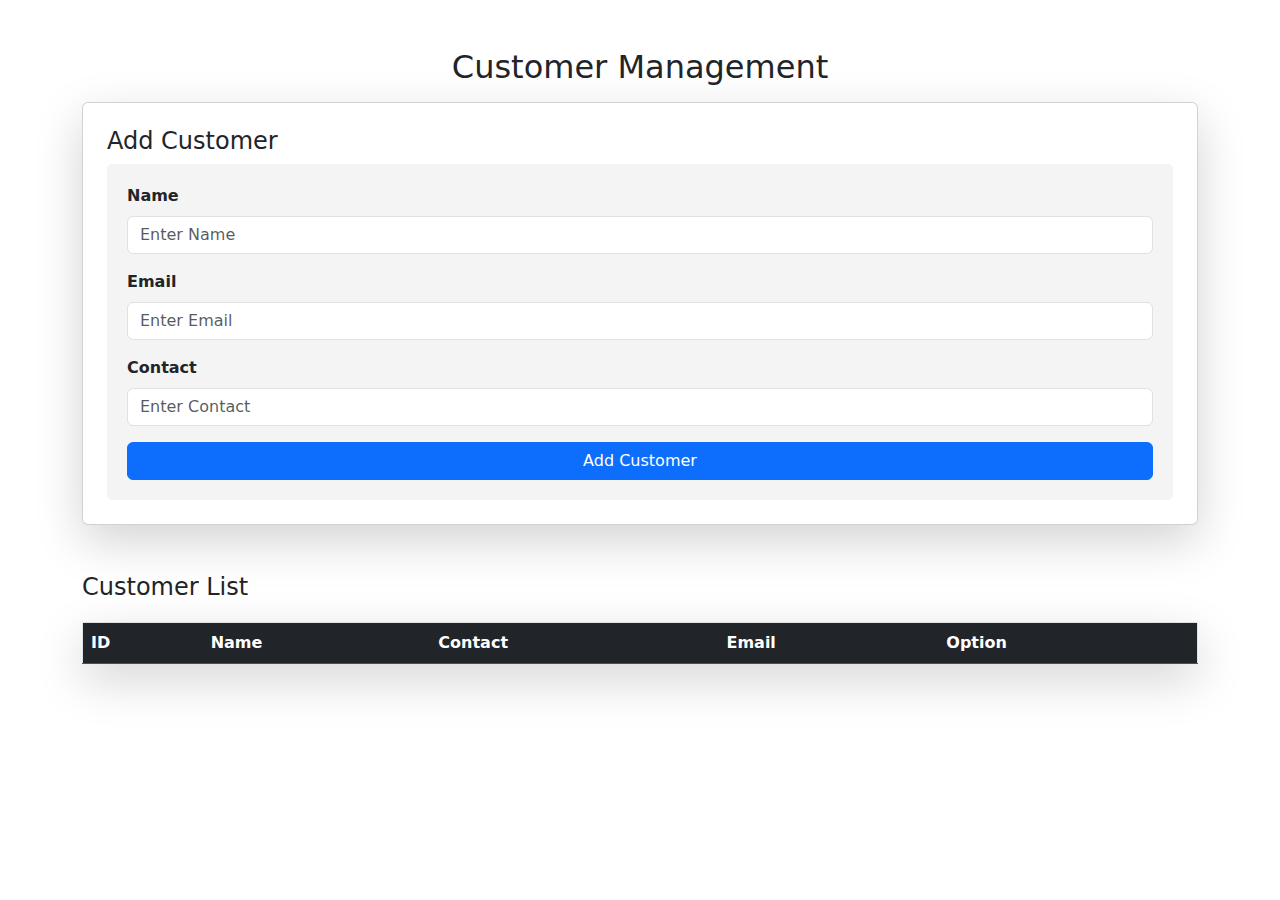
==== src/main/java/com/example/SpringBoot_LectureTime_Project/FrontEnd/index.html @ db361463 "first commit" ====
<!DOCTYPE html>
<html xmlns:th="http://www.thymeleaf.org">
<head>
    <title>Customer Management</title>
    <link rel="stylesheet" href="css/Customer.css">
    <link rel="stylesheet" href="https://cdn.jsdelivr.net/npm/bootstrap@5.3.0/dist/css/bootstrap.min.css">
    <script src="https://code.jquery.com/jquery-3.6.0.min.js"></script>
</head>
<body>

<div class="container mt-5">
    <h2 class="text-center">Customer Management</h2>

    <!-- Customer Form -->
    <div class="card shadow-lg p-4 mt-3">
        <h4>Add Customer</h4>
        <form id="customerForm">
            <div class="mb-3">
                <label class="form-label">Name</label>
                <input type="text" id="name" class="form-control" placeholder="Enter Name" required>
            </div>
            <div class="mb-3">
                <label class="form-label">Email</label>
                <input type="email" id="email" class="form-control" placeholder="Enter Email" required>
            </div>
            <div class="mb-3">
                <label class="form-label">Contact</label>
                <input type="tel" id="contact" class="form-control" placeholder="Enter Contact" required>
            </div>
            <button type="submit" class="btn btn-primary w-100">Add Customer</button>
        </form>
    </div>

    <!-- Customer Table -->
    <div class="mt-5">
        <h4>Customer List</h4>
        <table class="table table-striped table-hover shadow-lg">
            <thead class="table-dark">
            <tr>
                <th>ID</th>
                <th>Name</th>
                <th>Contact</th>
                <th>Email</th>
                <th>Option</th>

            </tr>
            </thead>
            <tbody>
            </tbody>
        </table>
    </div>
</div>

<script src="Js/CustomerController.js"></script>
</body>
</html>
---- src/main/java/com/example/SpringBoot_LectureTime_Project/FrontEnd/css/Customer.css ----
body {
    font-family: Arial, sans-serif;
    margin: 20px;
}
.container {
    width: 50%;
    margin: auto;
}
form {
    background: #f4f4f4;
    padding: 20px;
    border-radius: 5px;
}
label {
    font-weight: bold;
}
input {
    width: 100%;
    padding: 8px;
    margin: 5px 0;
    border: 1px solid #ccc;
    border-radius: 4px;
}
.btn-container {
    margin-top: 10px;
}
button {
    padding: 10px 15px;
    margin-right: 10px;
    border: none;
    border-radius: 5px;
    cursor: pointer;
}
.save-btn { background: #28a745; color: white; }
.update-btn { background: #ffc107; color: black; }
.delete-btn { background: #dc3545; color: white; }
table {
    width: 100%;
    margin-top: 20px;
    border-collapse: collapse;
}
table, th, td {
    border: 1px solid black;
}
th, td {
    padding: 10px;
    text-align: left;
}
th {
    background: #ddd;
}
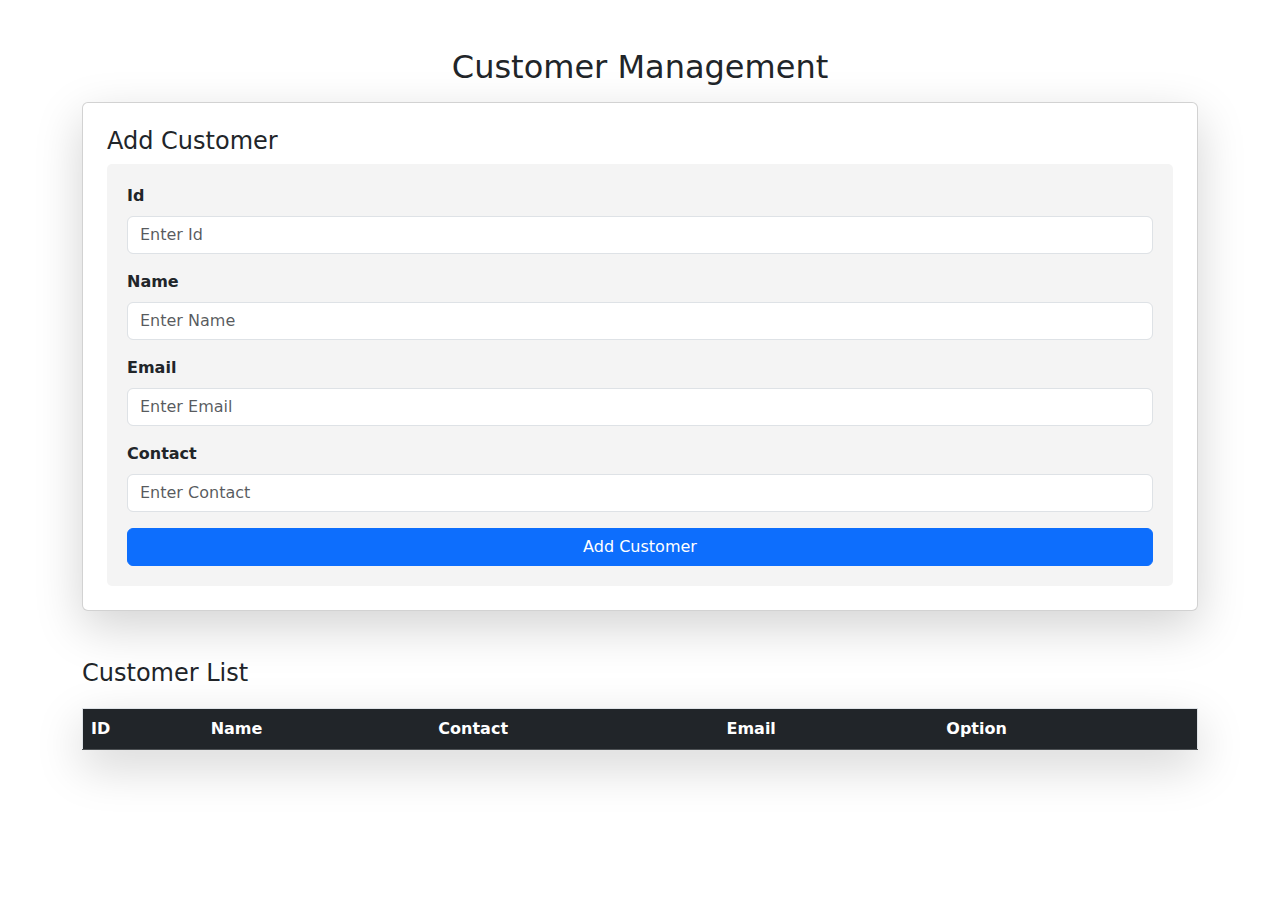
==== commit 3846d8a9: "Item Customer Completed" ====
--- a/src/main/java/com/example/SpringBoot_LectureTime_Project/FrontEnd/index.html
+++ b/src/main/java/com/example/SpringBoot_LectureTime_Project/FrontEnd/index.html
@@ -15,6 +15,10 @@
     <div class="card shadow-lg p-4 mt-3">
         <h4>Add Customer</h4>
         <form id="customerForm">
+            <div class="mb-3">
+                <label class="form-label">Id</label>
+                <input type="text" id="id" class="form-control" placeholder="Enter Id" required>
+            </div>
             <div class="mb-3">
                 <label class="form-label">Name</label>
                 <input type="text" id="name" class="form-control" placeholder="Enter Name" required>
